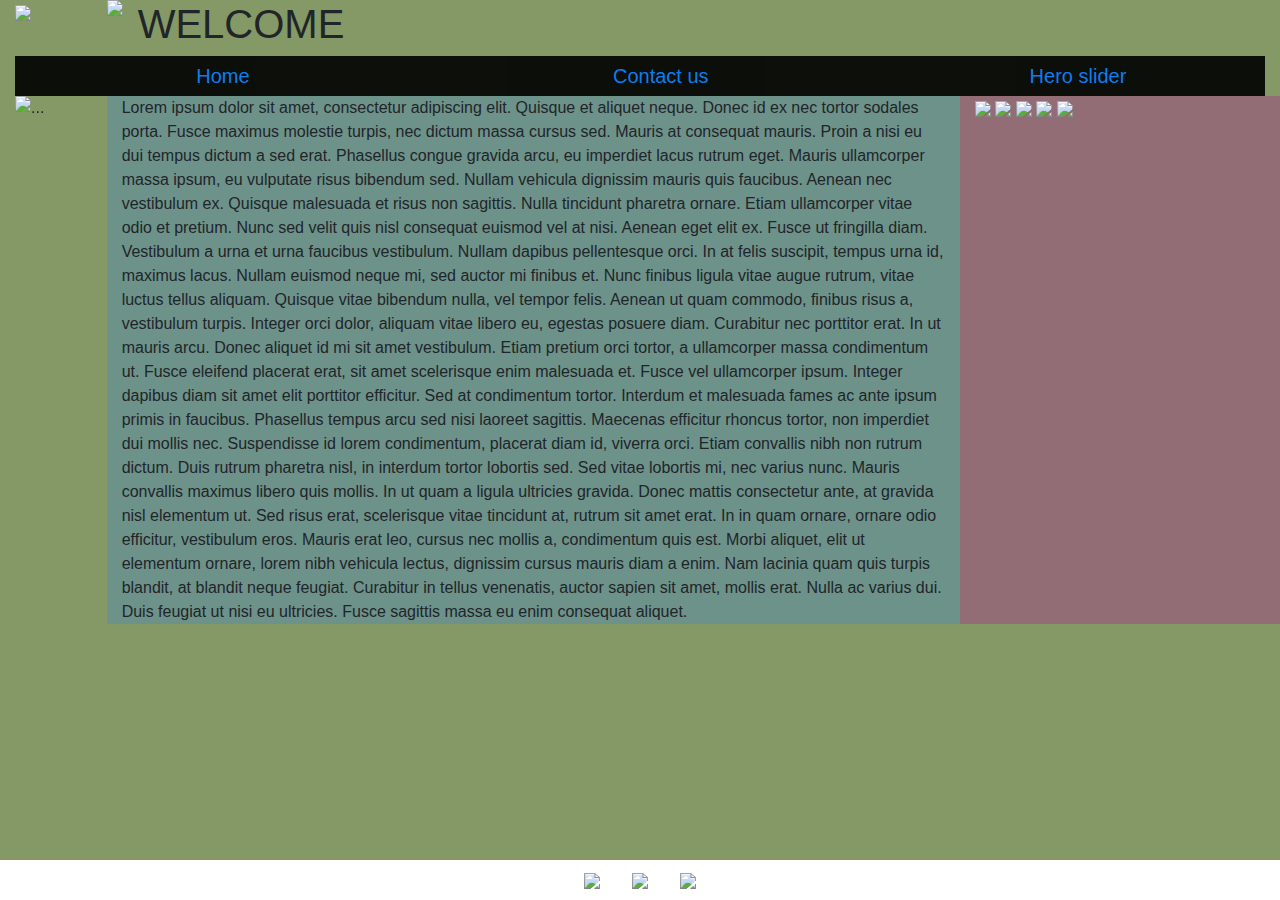
==== index.html @ b5fc93a0 "Update index.html" ====
<!DOCTYPE html>
<html>
<html lang="en">
<head>
	<meta charset="utf-8">
    <meta name="viewport" content="width=device-width, initial-scale=1, shrink-to-fit=no">
    <link rel="stylesheet" href="css/bootstrap.min.css">
	<title>Welcome</title>
</head>
<body>
<div class="container-fluid">
  <div class="row">
    <div class="col-sm-1">
	    <div class="img-fluid"> <img src="img/clownt.jpg"></div>
    </div>
    <div class="col-sm-11">
      <div class="row">
	      <img src="img/Headerpic.png">
        <div class="col-8 col-sm-6">
          <h1>WELCOME<h1>
        </div>
        <div class="col-4 col-sm-6">
          
        </div>
      </div>
    </div>
  </div>
</div>
<div class="container-fluid">
<div class="navbar">
	<div class="col">
	<div class="navbar-brand" id="navcen"><a href="index.html">Home</a></div>
</div>
<div class="col" >
	<div class="navbar-brand" id="navcen"><a href="Contactus.html">Contact us</a></div>
</div>
<div class="col" >
	<div class="navbar-brand" id="navcen"><a href="Carousel.html">Hero slider</a></div>
</div>
</div>
	  </div>
<div class="container-fluid">						
  <div class="row">
  	<div class="col-1" id="side">
  		<div id="carouselExampleSlidesOnly" class="carousel slide" data-ride="carousel">
  			<div class="carousel-inner">
    			<div class="carousel-item active">
        			<img src="img/shirt.jpg" class="d-block w-100 img-fluid" alt="...">
    			</div>
    			<div class="carousel-item">
      				<img src="img/Icet.jpg" class="d-block w-100 img-fluid" alt="...">
    			</div>
    			<div class="carousel-item">
     				 <img src="img/clownt.jpg" class="d-block w-100 img-fluid" alt="...">
    			</div>
  			</div>
		</div>
  	</div>
    <div class="col-8" id="textwall">
<a>
Lorem ipsum dolor sit amet, consectetur adipiscing elit. Quisque et aliquet neque. Donec id ex nec tortor sodales porta. Fusce maximus molestie turpis, nec dictum massa cursus sed. Mauris at consequat mauris. Proin a nisi eu dui tempus dictum a sed erat. Phasellus congue gravida arcu, eu imperdiet lacus rutrum eget. Mauris ullamcorper massa ipsum, eu vulputate risus bibendum sed. Nullam vehicula dignissim mauris quis faucibus. Aenean nec vestibulum ex. Quisque malesuada et risus non sagittis. Nulla tincidunt pharetra ornare.

Etiam ullamcorper vitae odio et pretium. Nunc sed velit quis nisl consequat euismod vel at nisi. Aenean eget elit ex. Fusce ut fringilla diam. Vestibulum a urna et urna faucibus vestibulum. Nullam dapibus pellentesque orci. In at felis suscipit, tempus urna id, maximus lacus. Nullam euismod neque mi, sed auctor mi finibus et. Nunc finibus ligula vitae augue rutrum, vitae luctus tellus aliquam. Quisque vitae bibendum nulla, vel tempor felis. Aenean ut quam commodo, finibus risus a, vestibulum turpis. Integer orci dolor, aliquam vitae libero eu, egestas posuere diam. Curabitur nec porttitor erat.

In ut mauris arcu. Donec aliquet id mi sit amet vestibulum. Etiam pretium orci tortor, a ullamcorper massa condimentum ut. Fusce eleifend placerat erat, sit amet scelerisque enim malesuada et. Fusce vel ullamcorper ipsum. Integer dapibus diam sit amet elit porttitor efficitur. Sed at condimentum tortor. Interdum et malesuada fames ac ante ipsum primis in faucibus.

Phasellus tempus arcu sed nisi laoreet sagittis. Maecenas efficitur rhoncus tortor, non imperdiet dui mollis nec. Suspendisse id lorem condimentum, placerat diam id, viverra orci. Etiam convallis nibh non rutrum dictum. Duis rutrum pharetra nisl, in interdum tortor lobortis sed. Sed vitae lobortis mi, nec varius nunc. Mauris convallis maximus libero quis mollis. In ut quam a ligula ultricies gravida. Donec mattis consectetur ante, at gravida nisl elementum ut. Sed risus erat, scelerisque vitae tincidunt at, rutrum sit amet erat. In in quam ornare, ornare odio efficitur, vestibulum eros.

Mauris erat leo, cursus nec mollis a, condimentum quis est. Morbi aliquet, elit ut elementum ornare, lorem nibh vehicula lectus, dignissim cursus mauris diam a enim. Nam lacinia quam quis turpis blandit, at blandit neque feugiat. Curabitur in tellus venenatis, auctor sapien sit amet, mollis erat. Nulla ac varius dui. Duis feugiat ut nisi eu ultricies. Fusce sagittis massa eu enim consequat aliquet. </a>
    </div>
    <div class="col-3" id="picscroll">
      <img src="img/face.jpg">
      <img src="img/face.jpg">
      <img src="img/face.jpg">
      <img src="img/face.jpg">
      <img src="img/face.jpg">
    </div>
  </div>
</div>


<script src="https://code.jquery.com/jquery-3.5.1.slim.min.js" integrity="sha384-DfXdz2htPH0lsSSs5nCTpuj/zy4C+OGpamoFVy38MVBnE+IbbVYUew+OrCXaRkfj" crossorigin="anonymous"></script>
<script src="https://cdn.jsdelivr.net/npm/bootstrap@4.5.3/dist/js/bootstrap.bundle.min.js" integrity="sha384-ho+j7jyWK8fNQe+A12Hb8AhRq26LrZ/JpcUGGOn+Y7RsweNrtN/tE3MoK7ZeZDyx" crossorigin="anonymous"></script>
</body>
<footer id="fixd">
	<ul class="nav justify-content-center">
  <li class="nav-item">
    <a class="nav-link active" href="https://twitter.com"><img src="img/twitter.png" id="thumb"></a>
  </li>
  <li class="nav-item">
    <a class="nav-link" href="https://youtube.com"><img src="img/youtube.png" id="thumb"></a>
  </li>
  <li class="nav-item">
    <a class="nav-link" href="https://facebook.com"><img src="img/face.jpg" id="thumb"></a>
  </li>
</ul>
</footer>
</html>
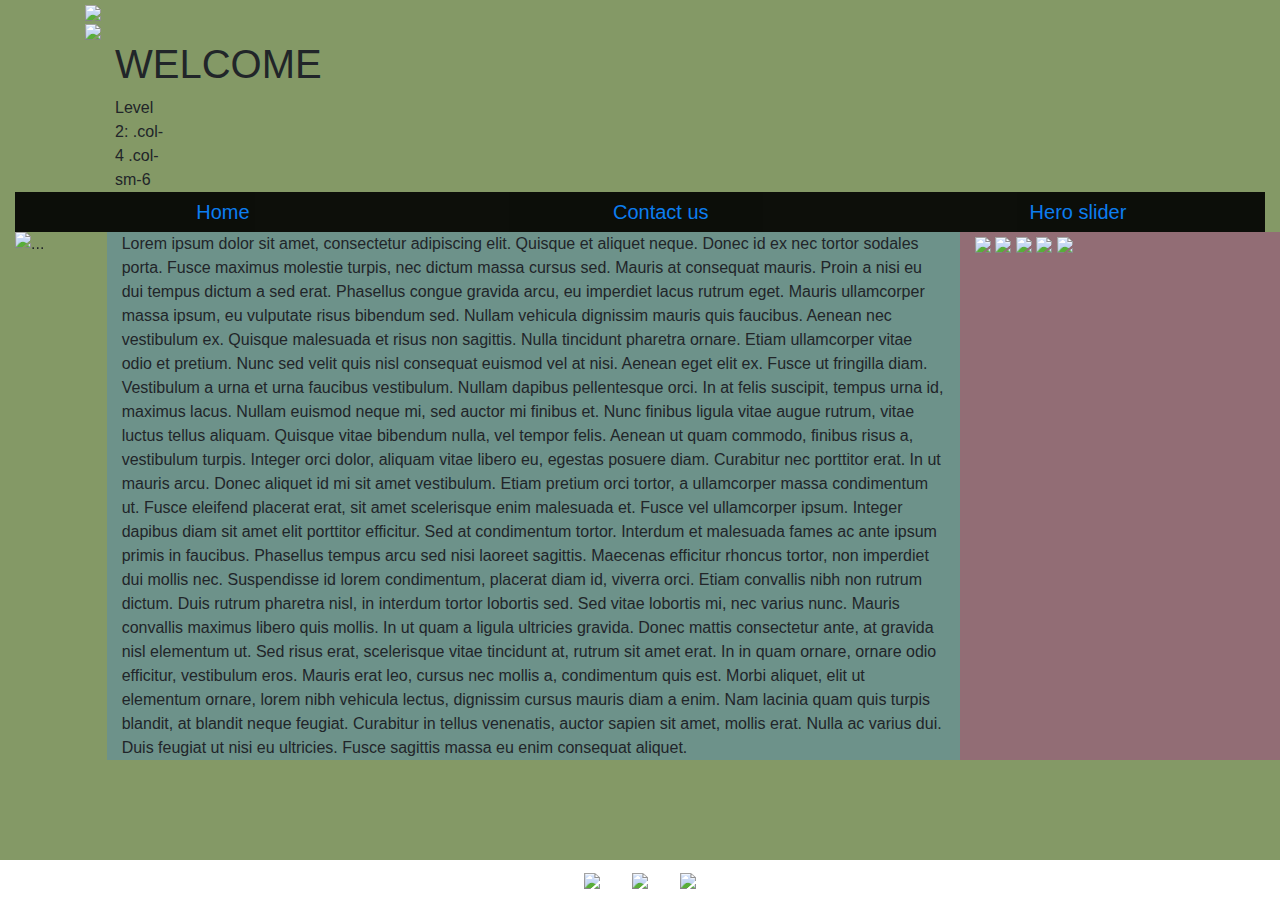
==== commit 1048dc02: "Update index.html" ====
--- a/index.html
+++ b/index.html
@@ -8,19 +8,19 @@
 	<title>Welcome</title>
 </head>
 <body>
-<div class="container-fluid">
+<div class="container">
   <div class="row">
-    <div class="col-sm-1">
-	    <div class="img-fluid"> <img src="img/clownt.jpg"></div>
+    <div class="col-sm-3">
+      <img src="img/clownt.jpg"
     </div>
-    <div class="col-sm-11">
+    <div class="col-sm-9">
+	    <img src="img/Headerpic.png"
       <div class="row">
-	      <img src="img/Headerpic.png">
         <div class="col-8 col-sm-6">
           <h1>WELCOME<h1>
         </div>
         <div class="col-4 col-sm-6">
-          
+          Level 2: .col-4 .col-sm-6
         </div>
       </div>
     </div>
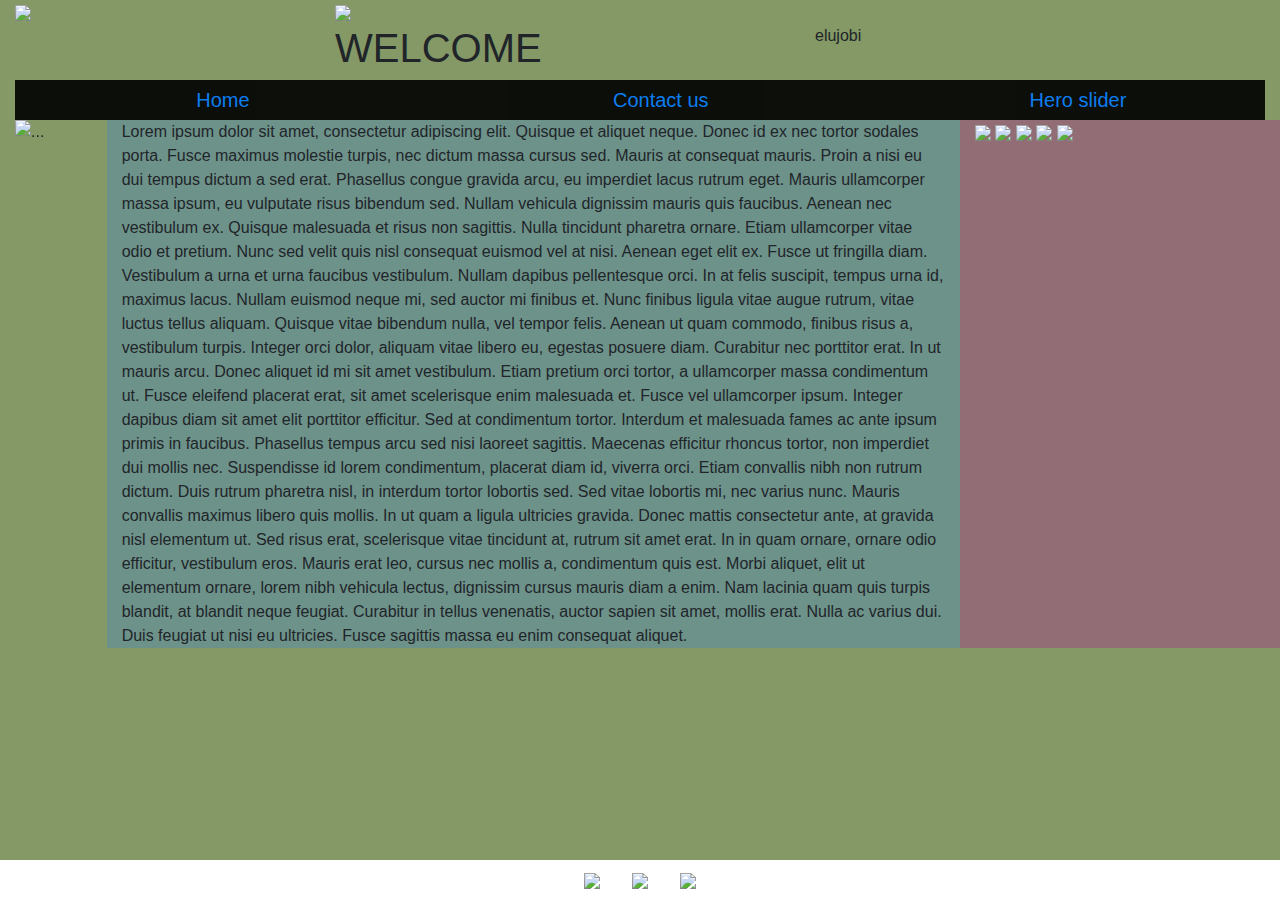
==== commit 87925033: "Update index.html" ====
--- a/index.html
+++ b/index.html
@@ -8,19 +8,19 @@
 	<title>Welcome</title>
 </head>
 <body>
-<div class="container">
+<div class="container-fluid">
   <div class="row">
     <div class="col-sm-3">
-      <img src="img/clownt.jpg"
+      <img src="img/clownt.jpg">
     </div>
     <div class="col-sm-9">
-	    <img src="img/Headerpic.png"
+	    <img src="img/Headerpic.png" class="img-fluid">
       <div class="row">
         <div class="col-8 col-sm-6">
           <h1>WELCOME<h1>
         </div>
         <div class="col-4 col-sm-6">
-          Level 2: .col-4 .col-sm-6
+          <p>elujobi<p>
         </div>
       </div>
     </div>
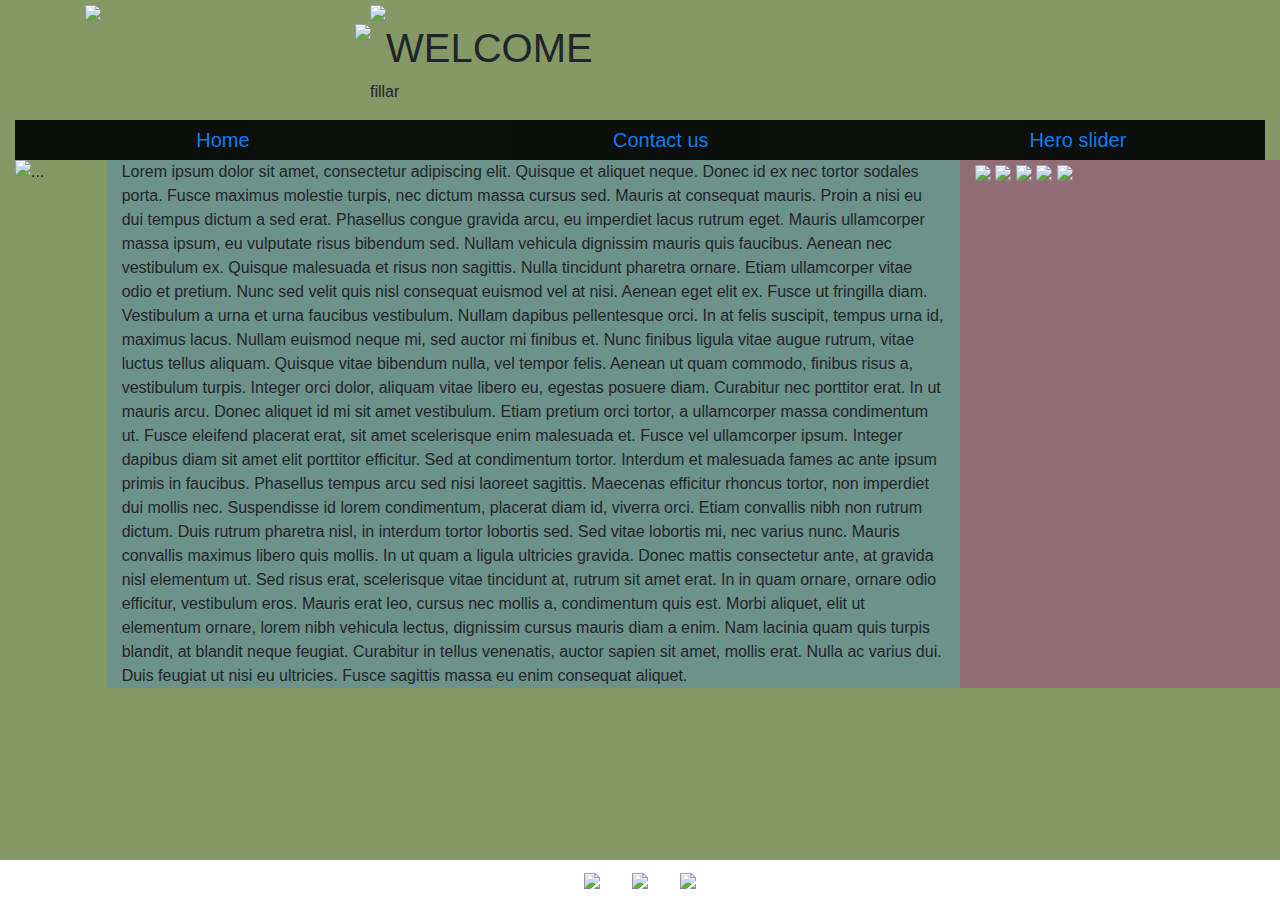
==== commit 87514934: "Update index.html" ====
--- a/index.html
+++ b/index.html
@@ -8,19 +8,20 @@
 	<title>Welcome</title>
 </head>
 <body>
-<div class="container-fluid">
+<div class="container">
   <div class="row">
     <div class="col-sm-3">
-      <img src="img/clownt.jpg">
+      <img src="img/clownt.jpg" class="img-fluid">
     </div>
     <div class="col-sm-9">
-	    <img src="img/Headerpic.png" class="img-fluid">
+	    <img src="img/Headerimg.png">
       <div class="row">
+	      <img src="img/Headerimg.png">
         <div class="col-8 col-sm-6">
           <h1>WELCOME<h1>
         </div>
         <div class="col-4 col-sm-6">
-          <p>elujobi<p>
+          <p>fillar<p>
         </div>
       </div>
     </div>
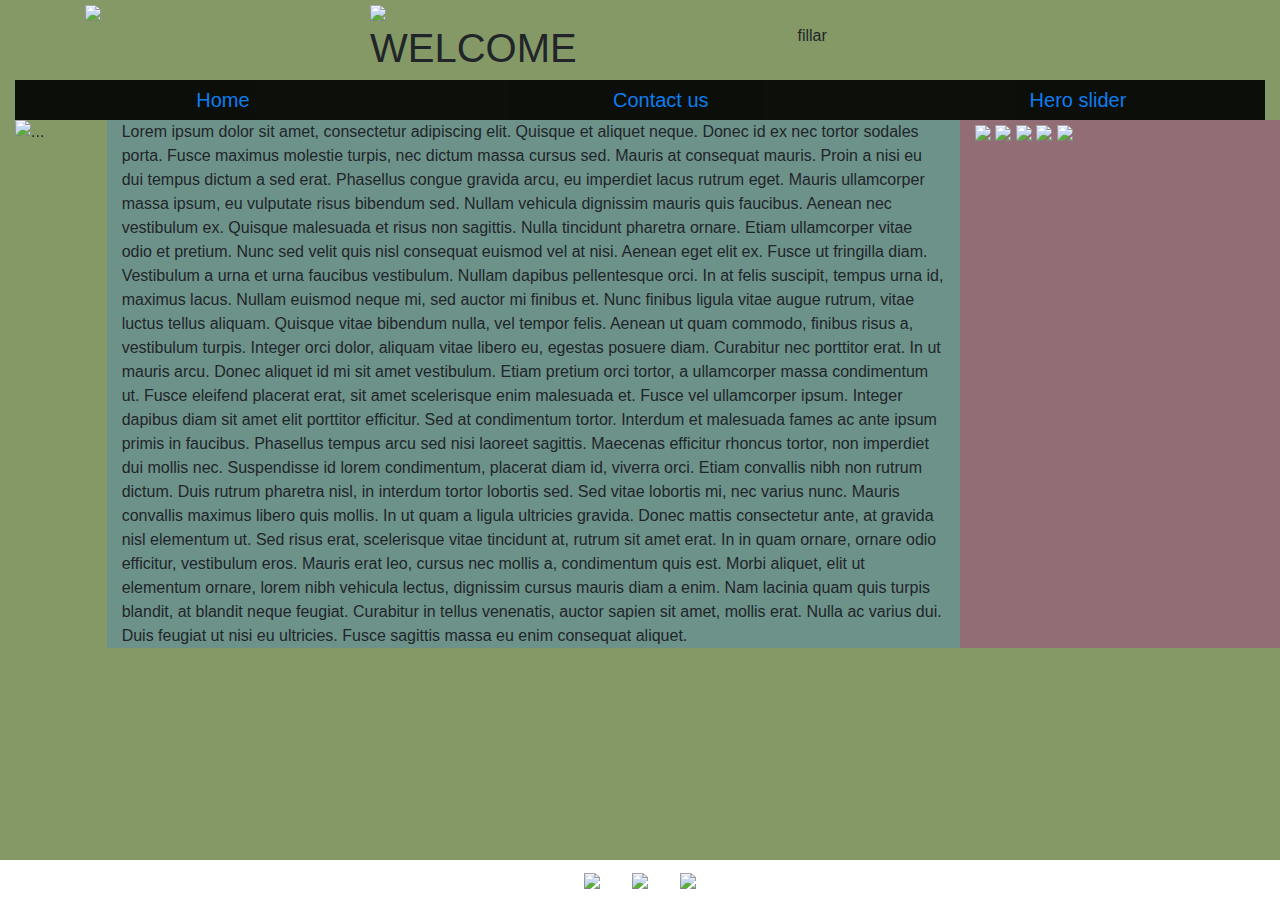
==== commit 499d3667: "Update index.html" ====
--- a/index.html
+++ b/index.html
@@ -14,9 +14,8 @@
       <img src="img/clownt.jpg" class="img-fluid">
     </div>
     <div class="col-sm-9">
-	    <img src="img/Headerimg.png">
+	    <img src="img/Headerpic.png">
       <div class="row">
-	      <img src="img/Headerimg.png">
         <div class="col-8 col-sm-6">
           <h1>WELCOME<h1>
         </div>
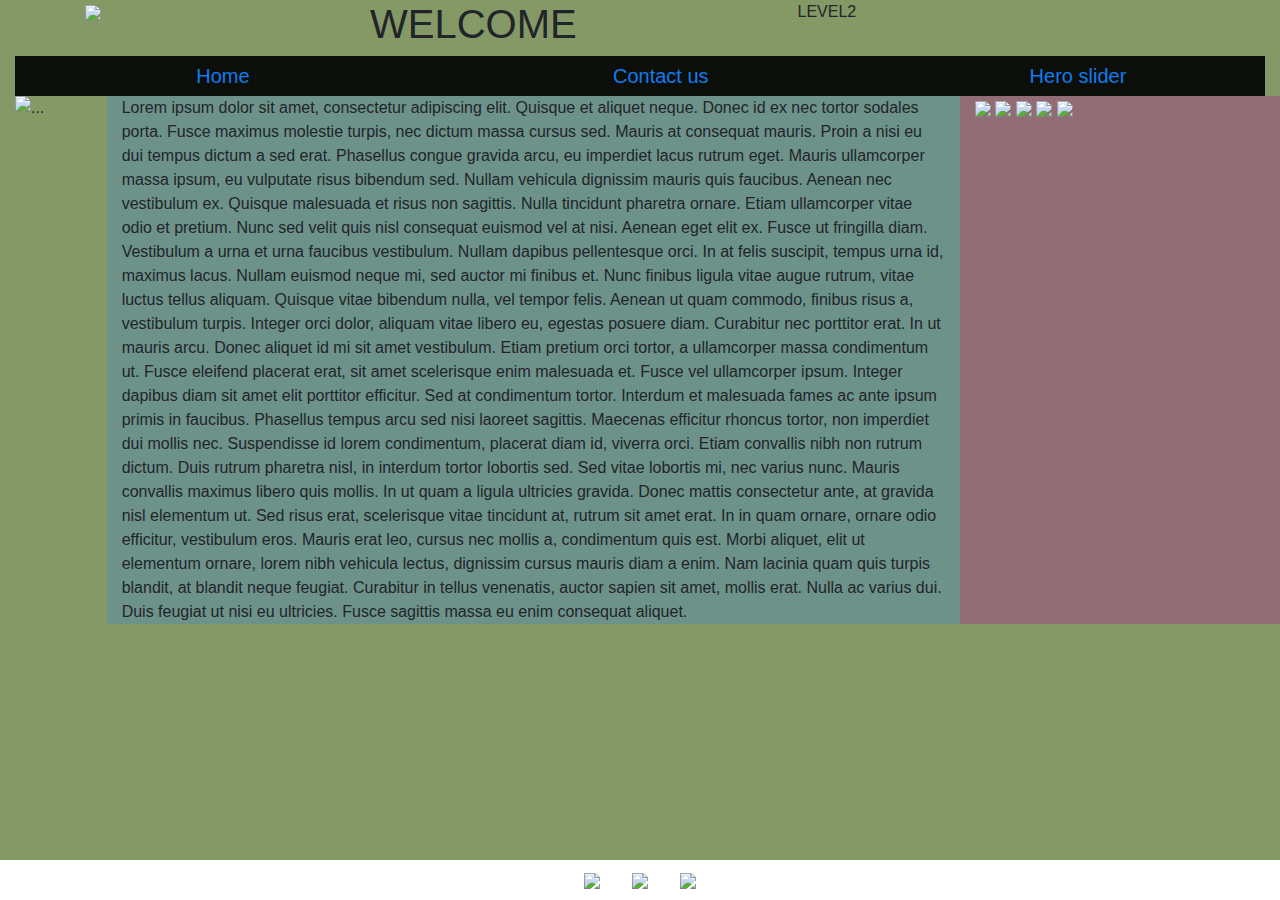
==== commit 9b6f3bf5: "Update index.html" ====
--- a/index.html
+++ b/index.html
@@ -11,16 +11,15 @@
 <div class="container">
   <div class="row">
     <div class="col-sm-3">
-      <img src="img/clownt.jpg" class="img-fluid">
+      <img src="img/clownt.jpg">
     </div>
     <div class="col-sm-9">
-	    <img src="img/Headerpic.png">
       <div class="row">
         <div class="col-8 col-sm-6">
           <h1>WELCOME<h1>
         </div>
         <div class="col-4 col-sm-6">
-          <p>fillar<p>
+          LEVEL2
         </div>
       </div>
     </div>
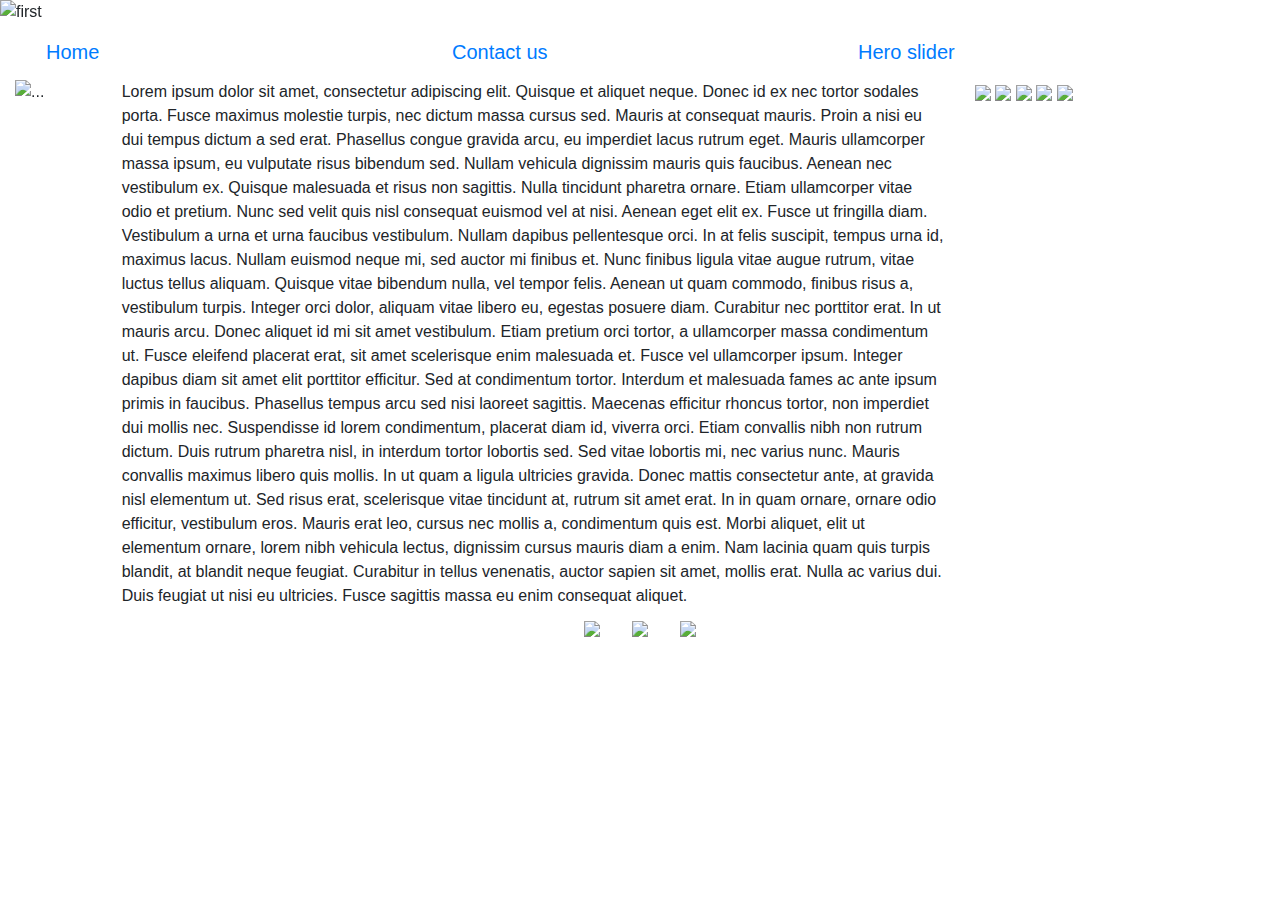
==== commit c1265b31: "Update index.html" ====
--- a/index.html
+++ b/index.html
@@ -4,26 +4,35 @@
 <head>
 	<meta charset="utf-8">
     <meta name="viewport" content="width=device-width, initial-scale=1, shrink-to-fit=no">
-    <link rel="stylesheet" href="css/bootstrap.min.css">
 	<title>Welcome</title>
+	<link rel="stylesheet" href="https://stackpath.bootstrapcdn.com/bootstrap/4.3.1/css/bootstrap.min.css" integrity="sha384-ggOyR0iXCbMQv3Xipma34MD+dH/1fQ784/j6cY/iJTQUOhcWr7x9JvoRxT2MZw1T" crossorigin="anonymous">
 </head>
 <body>
-<div class="container">
-  <div class="row">
-    <div class="col-sm-3">
-      <img src="img/clownt.jpg">
+<div id="carouselExampleIndicators" class="carousel slide" data-bs-ride="carousel">
+  <ol class="carousel-indicators">
+    <li data-bs-target="#carouselExampleIndicators" data-bs-slide-to="0" class="active"></li>
+    <li data-bs-target="#carouselExampleIndicators" data-bs-slide-to="1"></li>
+    <li data-bs-target="#carouselExampleIndicators" data-bs-slide-to="2"></li>
+  </ol>
+  <div class="carousel-inner">
+    <div class="carousel-item active">
+      <img src="img/Cars.png" class="d-block w-100 h-70" alt="first">
     </div>
-    <div class="col-sm-9">
-      <div class="row">
-        <div class="col-8 col-sm-6">
-          <h1>WELCOME<h1>
-        </div>
-        <div class="col-4 col-sm-6">
-          LEVEL2
-        </div>
-      </div>
+    <div class="carousel-item">
+      <img src="img/Bench.png" class="d-block w-100 h-70" alt="second">
+    </div>
+    <div class="carousel-item">
+      <img src="img/Autumn.png" class="d-block w-100 h-70" alt="third">
     </div>
   </div>
+  <a class="carousel-control-prev" href="#carouselExampleIndicators" role="button" data-bs-slide="prev">
+    <span class="carousel-control-prev-icon" aria-hidden="true"></span>
+    <span class="visually-hidden">Previous</span>
+  </a>
+  <a class="carousel-control-next" href="#carouselExampleIndicators" role="button" data-bs-slide="next">
+    <span class="carousel-control-next-icon" aria-hidden="true"></span>
+    <span class="visually-hidden">Next</span>
+  </a>
 </div>
 <div class="container-fluid">
 <div class="navbar">
@@ -78,8 +87,9 @@
 </div>
 
 
-<script src="https://code.jquery.com/jquery-3.5.1.slim.min.js" integrity="sha384-DfXdz2htPH0lsSSs5nCTpuj/zy4C+OGpamoFVy38MVBnE+IbbVYUew+OrCXaRkfj" crossorigin="anonymous"></script>
-<script src="https://cdn.jsdelivr.net/npm/bootstrap@4.5.3/dist/js/bootstrap.bundle.min.js" integrity="sha384-ho+j7jyWK8fNQe+A12Hb8AhRq26LrZ/JpcUGGOn+Y7RsweNrtN/tE3MoK7ZeZDyx" crossorigin="anonymous"></script>
+<script src="https://code.jquery.com/jquery-3.3.1.slim.min.js" integrity="sha384-q8i/X+965DzO0rT7abK41JStQIAqVgRVzpbzo5smXKp4YfRvH+8abtTE1Pi6jizo" crossorigin="anonymous"></script>
+<script src="https://cdnjs.cloudflare.com/ajax/libs/popper.js/1.14.7/umd/popper.min.js" integrity="sha384-UO2eT0CpHqdSJQ6hJty5KVphtPhzWj9WO1clHTMGa3JDZwrnQq4sF86dIHNDz0W1" crossorigin="anonymous"></script>
+<script src="https://stackpath.bootstrapcdn.com/bootstrap/4.3.1/js/bootstrap.min.js" integrity="sha384-JjSmVgyd0p3pXB1rRibZUAYoIIy6OrQ6VrjIEaFf/nJGzIxFDsf4x0xIM+B07jRM" crossorigin="anonymous"></script>
 </body>
 <footer id="fixd">
 	<ul class="nav justify-content-center">
